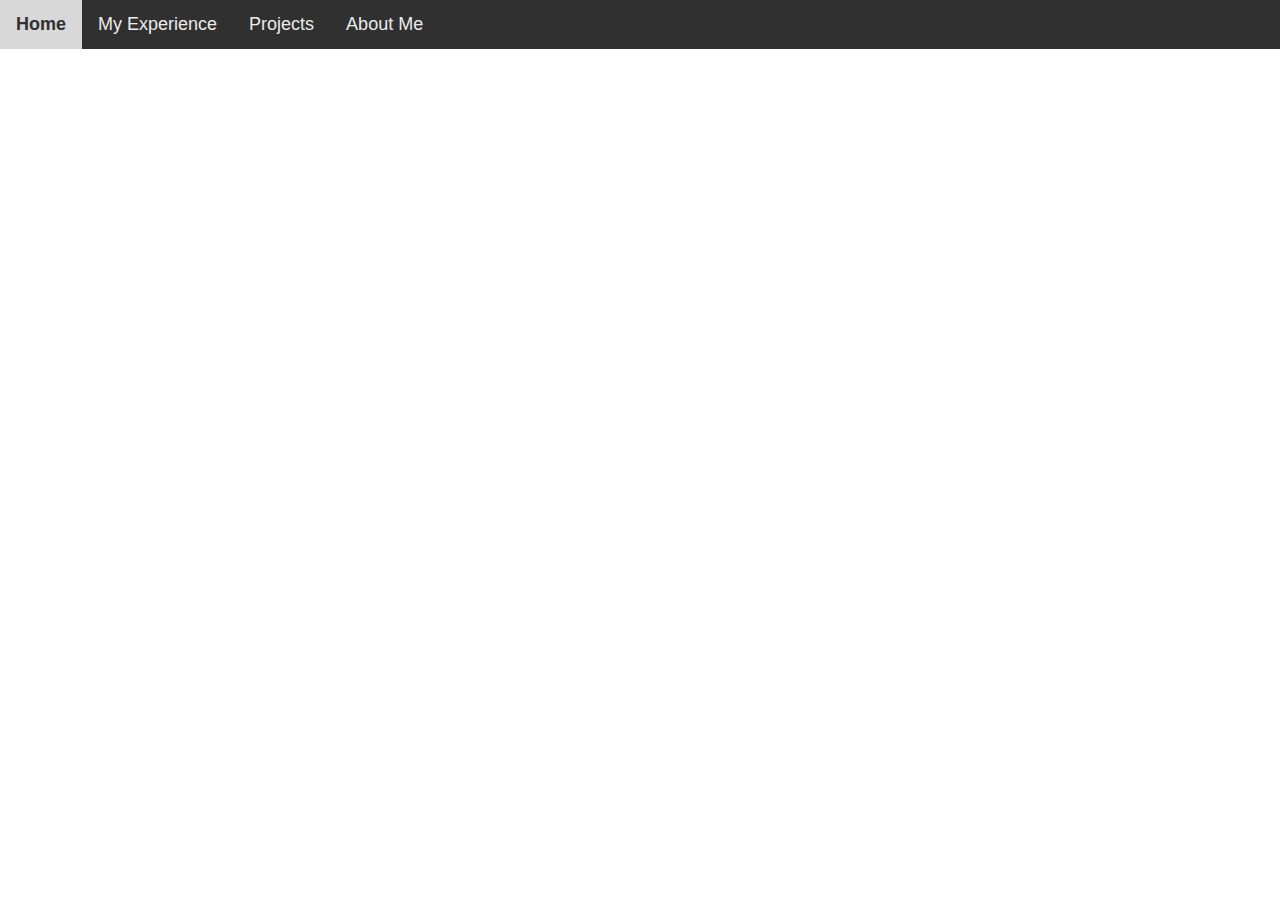
==== subPages/Projects.html @ e1a320e5 "Added Projects.html and added working hyperlinks" ====
<html>
    <head>
        <title>My Projects</title>
        <link rel="stylesheet" href="/styles.css">
    </head>
    <body>
        <div class="topnav">
            <a class="Main" href="/index.html"><b>Home</b></a>
            <a>My Experience</a>
            <a href="/subPages/Projects.html">Projects</a>
            <a>About Me</a>
        </div>
        <h1><center> My Projects </center></h1>
    </body>
</html>
---- styles.css ----
.topnav {
  overflow: hidden;
  position: fixed;
  width: 100%;
  top: 0;
  background-color: #303030;
}

.topnav a {
  float: left;
  display: block;
  color: rgb(235, 235, 235);
  text-align: center;
  text-decoration: none;
  font-size: 18px;
  padding: 14px 16px;
  font-family: Arial, Helvetica, sans-serif;
}
.topnav a.Main {
  background-color: #c80000;
}

.topnav a:hover {
  background-color: #d8d8d8;
  color: #303030;
}

body {
  margin:0;
}
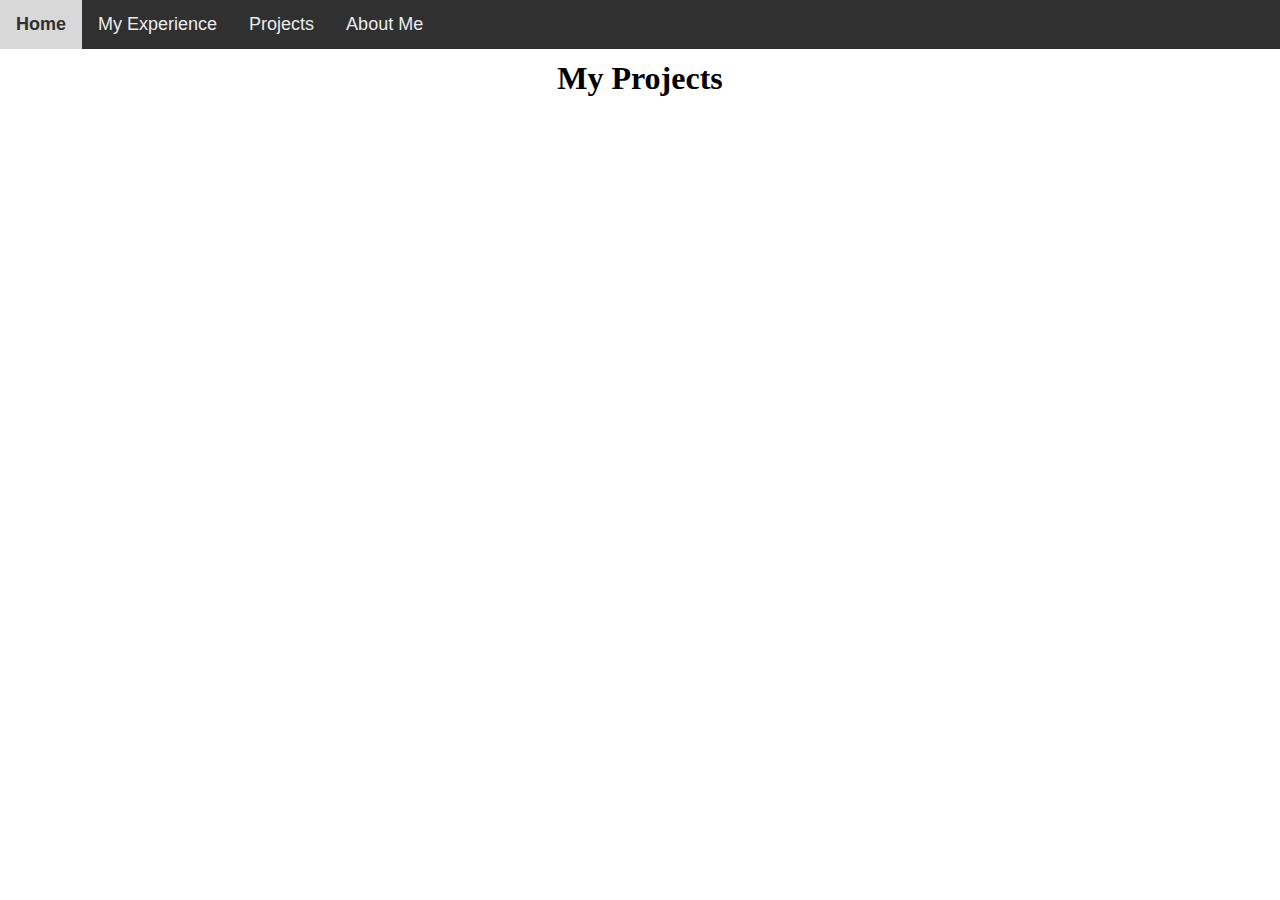
==== commit 7e2af5e6: "Update Projects.html" ====
--- a/subPages/Projects.html
+++ b/subPages/Projects.html
@@ -10,6 +10,6 @@
             <a href="/subPages/Projects.html">Projects</a>
             <a>About Me</a>
         </div>
-        <h1><center> My Projects </center></h1>
+        <h1 style="margin-top: 60px"><center> My Projects </center></h1>
     </body>
-</html>+</html>
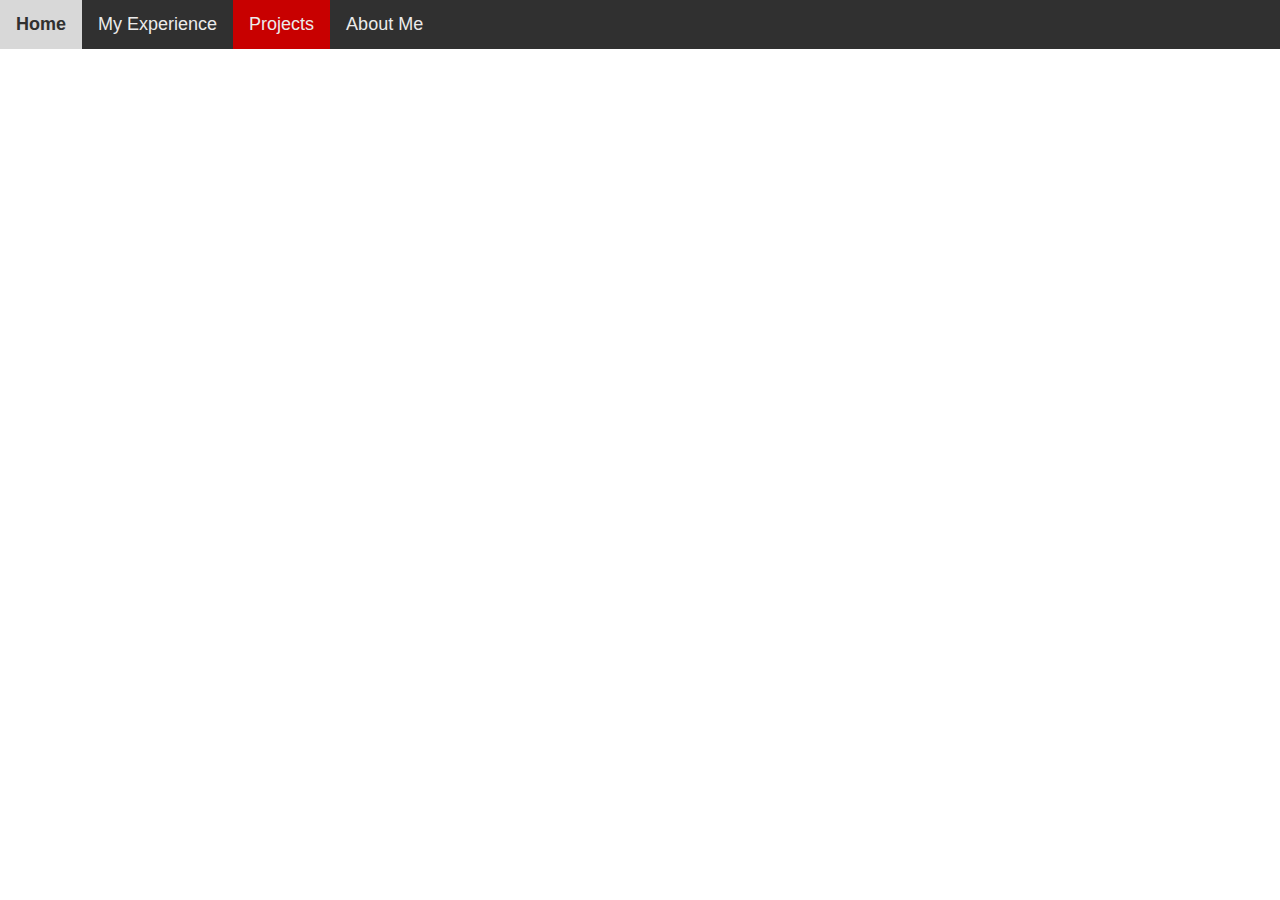
==== commit cf8ef734: "Changed where the main class is shown in the navbar" ====
--- a/subPages/Projects.html
+++ b/subPages/Projects.html
@@ -5,11 +5,11 @@
     </head>
     <body>
         <div class="topnav">
-            <a class="Main" href="/index.html"><b>Home</b></a>
+            <a href="/index.html"><b>Home</b></a>
             <a>My Experience</a>
-            <a href="/subPages/Projects.html">Projects</a>
+            <a href="/subPages/Projects.html" class="Main">Projects</a>
             <a>About Me</a>
         </div>
-        <h1 style="margin-top: 60px"><center> My Projects </center></h1>
+        <h1><center> My Projects </center></h1>
     </body>
-</html>
+</html>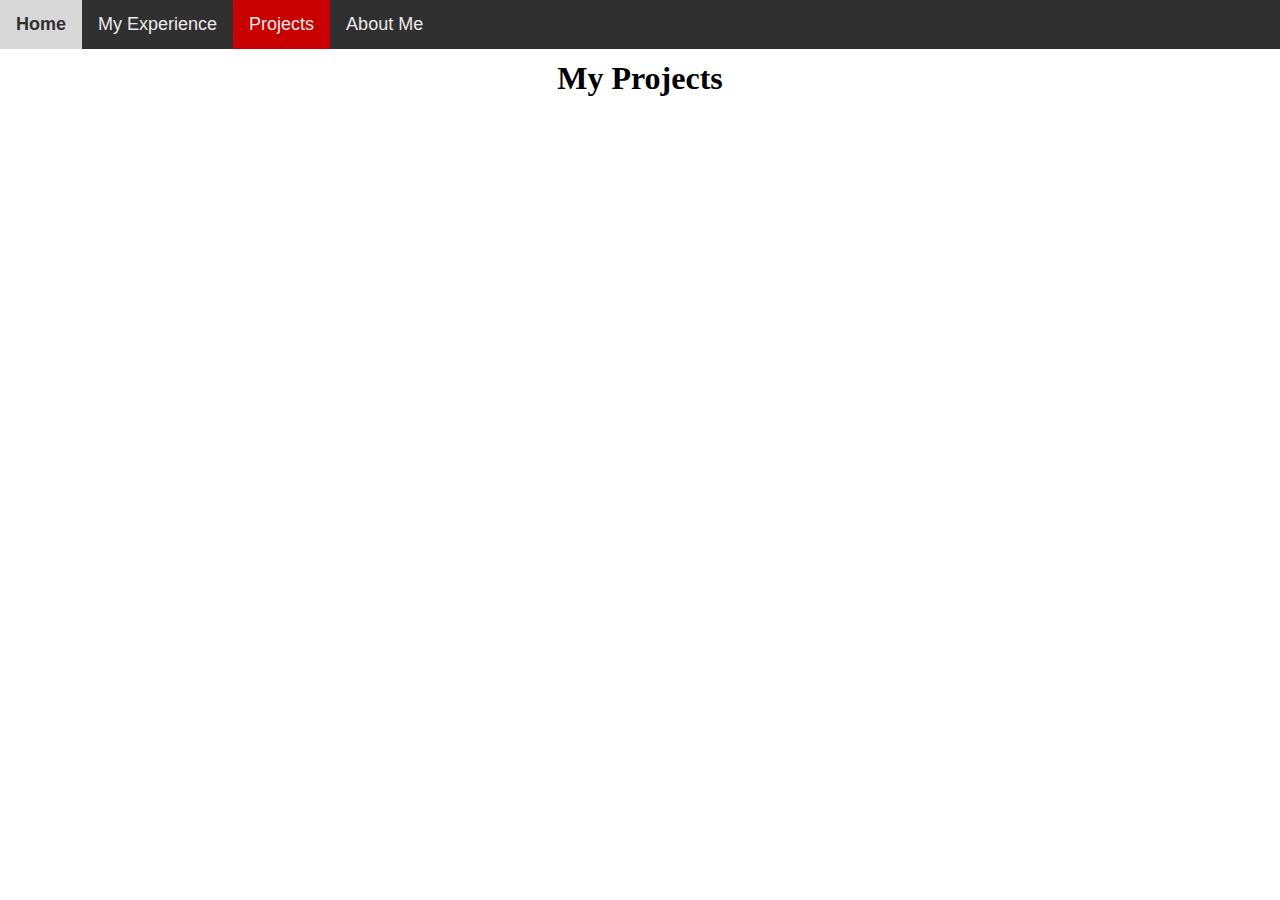
==== commit 84836494: "Merge branch 'main' of https://github.com/SpaceStudios/spacestudios.github.io" ====
--- a/subPages/Projects.html
+++ b/subPages/Projects.html
@@ -5,11 +5,11 @@
     </head>
     <body>
         <div class="topnav">
-            <a href="/index.html"><b>Home</b></a>
+            <a href="https://spacestudios.github.io"><b>Home</b></a>
             <a>My Experience</a>
-            <a href="/subPages/Projects.html" class="Main">Projects</a>
+            <a href="https://spacestudios.github.io/subPages/Projects" class="Main">Projects</a>
             <a>About Me</a>
         </div>
-        <h1><center> My Projects </center></h1>
+        <h1 style="margin-top: 60px"><center> My Projects </center></h1>
     </body>
-</html>+</html>
